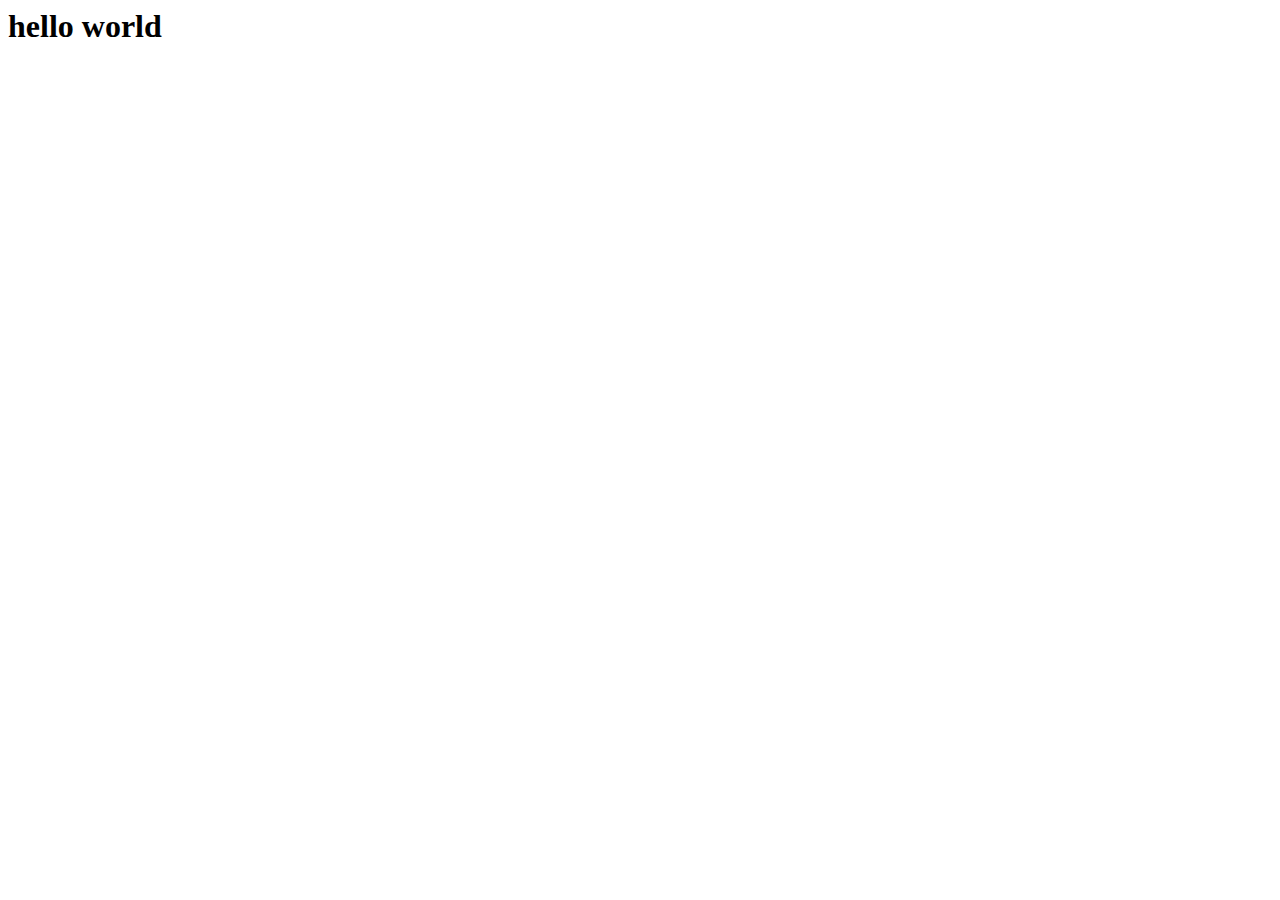
==== index.html @ a47732a1 "created dummy files" ====
<DOCTYPE html>
<html lang="en">
<head>
<meta charset="UTF-8">
<meta name="viewport" content="width=device-width, initial-scale=1.0">
<title>Document</title>
</head>
<body>
<h1>hello world</h1>
</body>
</html>
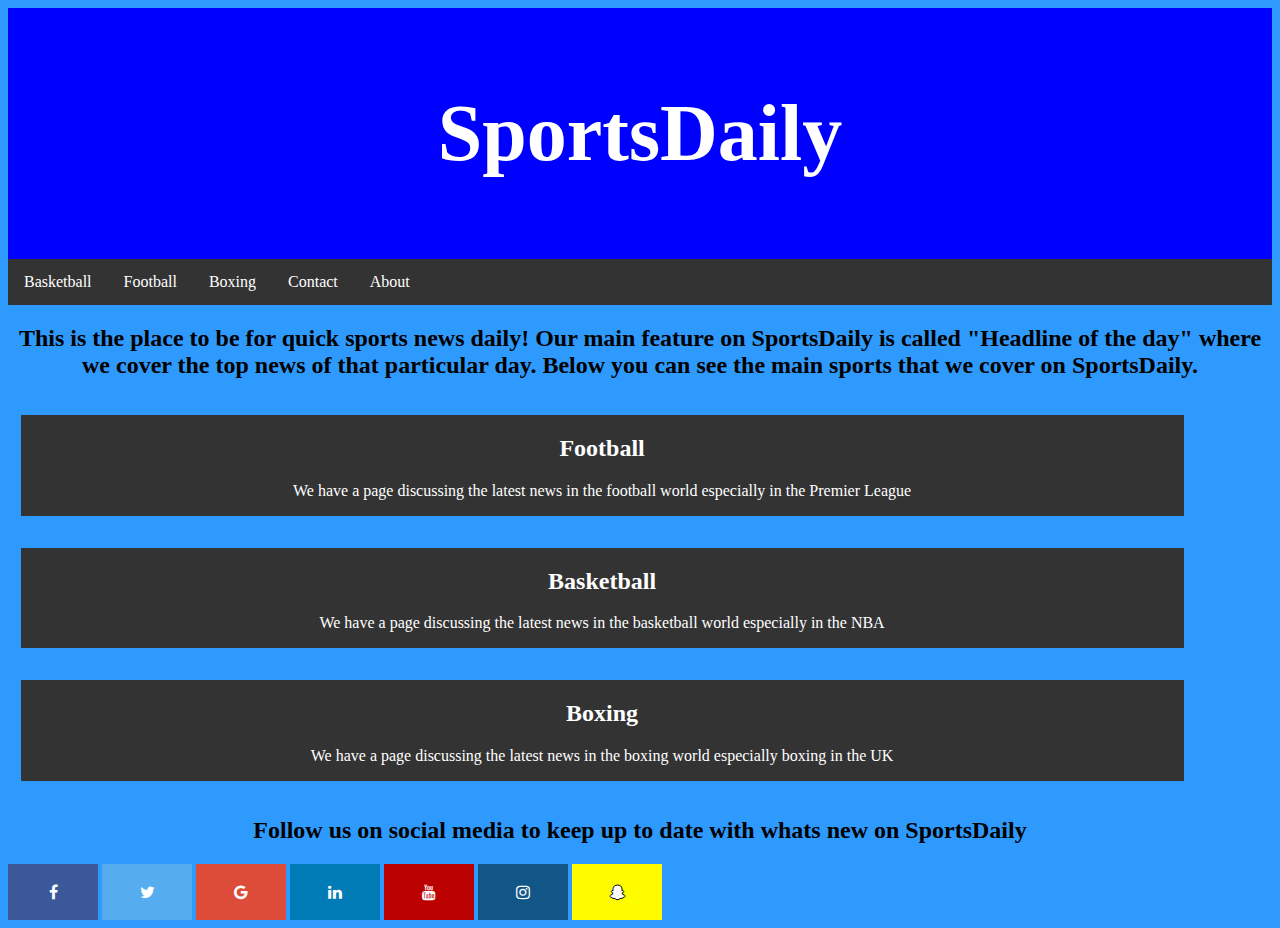
==== commit e43a7816: "the rest of the website" ====
--- a/index.html
+++ b/index.html
@@ -3,9 +3,46 @@
 <head>
 <meta charset="UTF-8">
 <meta name="viewport" content="width=device-width, initial-scale=1.0">
-<title>Document</title>
+<title>SportsDaily</title>
+<link rel="stylesheet" href="style.css">
 </head>
 <body>
-<h1>hello world</h1>
+  <header>
+    <h1>SportsDaily</h1>
+  </header>
+<ul>
+   <li><a href="bball.html">Basketball</a></li>
+   <li><a href="fball.html">Football</a></li>
+   <li><a href="boxing.html">Boxing</a></li>
+   <li><a href="contact.html">Contact</a></li>
+   <li><a href="about.html">About</a></li>
+</ul>
+<h2> This is the place to be for quick sports news daily! Our main feature on SportsDaily is called
+"Headline of the day" where we cover the top news of that particular day. Below you can see the
+main sports that we cover on SportsDaily.</h2>
+<section>
+    <h2>Football</h2>
+    <p>We have a page discussing the latest news in the football world especially in the Premier League </p>
+</section>
+  <div class= "section1">
+    <h2>Basketball</h2>
+    <p>We have a page discussing the latest news in the basketball world especially in the NBA</p>
+  </div>
+  <div class= "section2">
+    <h2>Boxing</h2>
+    <p>We have a page discussing the latest news in the boxing world especially boxing in the UK</p>
+  </div>
+<h2> Follow us on social media to keep up to date with whats new on SportsDaily </h2>
+  <footer>
+    <link rel="stylesheet" href="https://cdnjs.cloudflare.com/ajax/libs/font-awesome/4.7.0/css/font-awesome.min.css">
+    <a href="https://en-gb.facebook.com/" class="fa fa-facebook"></a>
+    <a href="https://twitter.com/" class="fa fa-twitter"></a>
+    <a href="https://plus.google.com/discover" class="fa fa-google"></a>
+    <a href="https://gb.linkedin.com/" class="fa fa-linkedin"></a>
+    <a href="https://www.youtube.com/" class="fa fa-youtube"></a>
+    <a href="https://www.instagram.com/" class="fa fa-instagram"></a>
+    <a href="https://www.snapchat.com/l/en-gb/" class="fa fa-snapchat-ghost"></a>
+  </footer>
+
 </body>
-</html>+</html>
--- a/style.css
+++ b/style.css
@@ -0,0 +1,126 @@
+body{
+  background-color: #2E9AFE
+}
+header {
+  background: blue;
+  text-align: center;
+  color: white;
+}
+header:hover {
+    opacity: 0.7;
+}
+h1 {
+  font-size: 5em;
+  margin: 0;
+  padding: 1em;
+}
+ul {
+		list-style-type: none;
+		margin: 0;
+		padding: 0;
+		overflow: hidden;
+		background-color: #333;
+    text-align: center;
+}
+li {
+  float: left;
+}
+	li a {
+		display: inline-block;
+		color: white;
+		text-align: center;
+		padding: 14px 16px;
+		text-decoration: none;
+}
+	li a:hover {
+		color: blue;
+}
+h2 {
+  text-align: center;
+}
+section {
+  font-size: 1em;
+  background: #333;
+  color: white;
+  width: 92%;
+  margin: 1em 1% 1em 1%;
+  display: inline-block;
+  text-align: center;
+}
+section:hover {
+  background: #298A08;
+}
+div.section1{
+  font-size: 1em;
+  background: #333;
+  color: white;
+  width: 92%;
+  margin: 1em 1% 1em 1%;
+  display: inline-block;
+  text-align: center;
+}
+div.section1:hover{
+  background: #B40404
+}
+div.section2{
+  font-size: 1em;
+  background: #333;
+  color: white;
+  width: 92%;
+  margin: 1em 1% 1em 1%;
+  display: inline-block;
+  text-align: center;
+}
+div.section2:hover{
+  background: #0B0B61
+}
+
+  .fa {
+    padding: 20px;
+    font-size: 30px;
+    width: 50px;
+    text-align: center;
+    text-decoration: none;
+}
+
+/* Add a hover effect if you want */
+.fa:hover {
+    opacity: 0.7;
+}
+
+/* Set a specific color for each brand */
+
+/* Facebook */
+.fa-facebook {
+    background: #3B5998;
+    color: white;
+}
+
+/* Twitter */
+.fa-twitter {
+    background: #55ACEE;
+    color: white;
+}
+.fa-google {
+  background: #dd4b39;
+  color: white;
+}
+.fa-linkedin {
+  background: #007bb5;
+  color: white;
+}
+
+.fa-youtube {
+  background: #bb0000;
+  color: white;
+}
+
+.fa-instagram {
+  background: #125688;
+  color: white;
+}
+.fa-snapchat-ghost {
+  background: #fffc00;
+  color: white;
+  text-shadow: -1px 0 black, 0 1px black, 1px 0 black, 0 -1px black;
+}
